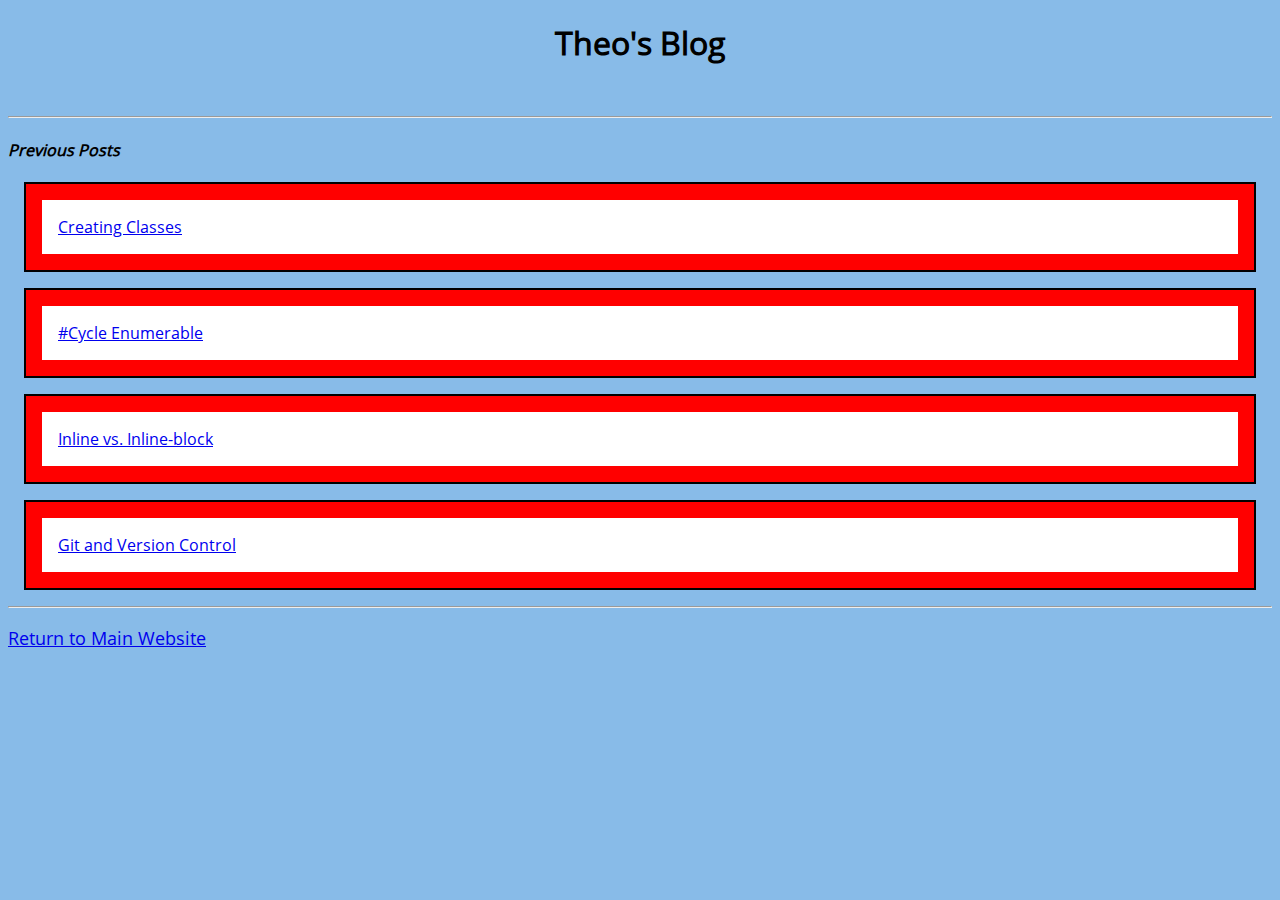
==== blog/index.html @ ab21339f "Update index.html" ====
<!DOCTYPE html>

<html>
<head>
  <title>Theo's blog</title>
  <link rel="stylesheet" type="text/css" href="../stylesheets/blog.css">
</head>

<body>
  <header>
  <h1>Theo's Blog</h1>
</header>

<br><hr>
<h4>Previous Posts</h4>

<section>
  <div>
    <a href="blog/class-creation.html">Creating Classes</a>
  </div>
</section>

<section>
  <div>
    <a href="http://theomarkkuspaul.github.io/blob/master/enumerable-cycle.html">#Cycle Enumerable</a>
  </div>
</section>


<section>
  <div>
    <a href="http://theomarkkuspaul.github.io/blob/master/css-concepts.html">Inline vs. Inline-block</a>
  </div>
</section>

<section>
  <div>
<a href="http://theomarkkuspaul.github.io/blob/master/blog/git.html">Git and Version Control</a>
  </div>
</section>


<hr>
<footer>
<p><a href="https://theomarkkuspaul.github.io/blob/master/index.html">Return to Main Website</a></p>

</footer>
</body>

</html>
---- stylesheets/blog.css ----
@font-face {
  font-family: open-sans;
  src: url(../open-sans/OpenSans-Regular.ttf);
}

body {
  background-color:#88BBE8;
  font-family: open-sans;
}

title {
  text-align: center;
}

header {
  text-align: center;
}

ul {
  list-style-type: none;
}

section {
  border: 2px solid black;
  padding: 1em;
  margin: 1em;
  background-color: red;
}

section div {
  background-color: white;
  padding: 1em;
}

h4 {
  font-style: italic;
}

code {
  background-color: white;
  padding: 1em;
  border: 1px solid black;
  display: inline-block;
}

.line {
  width: 100%;
  border: 1px solid black;
}

.faint {
  width: 90%;
  border: 1px solid #808080;
  margin-left: 5%;
}
p {
  font-size: 1.1em;
}

a:hover {
  color: red;
}
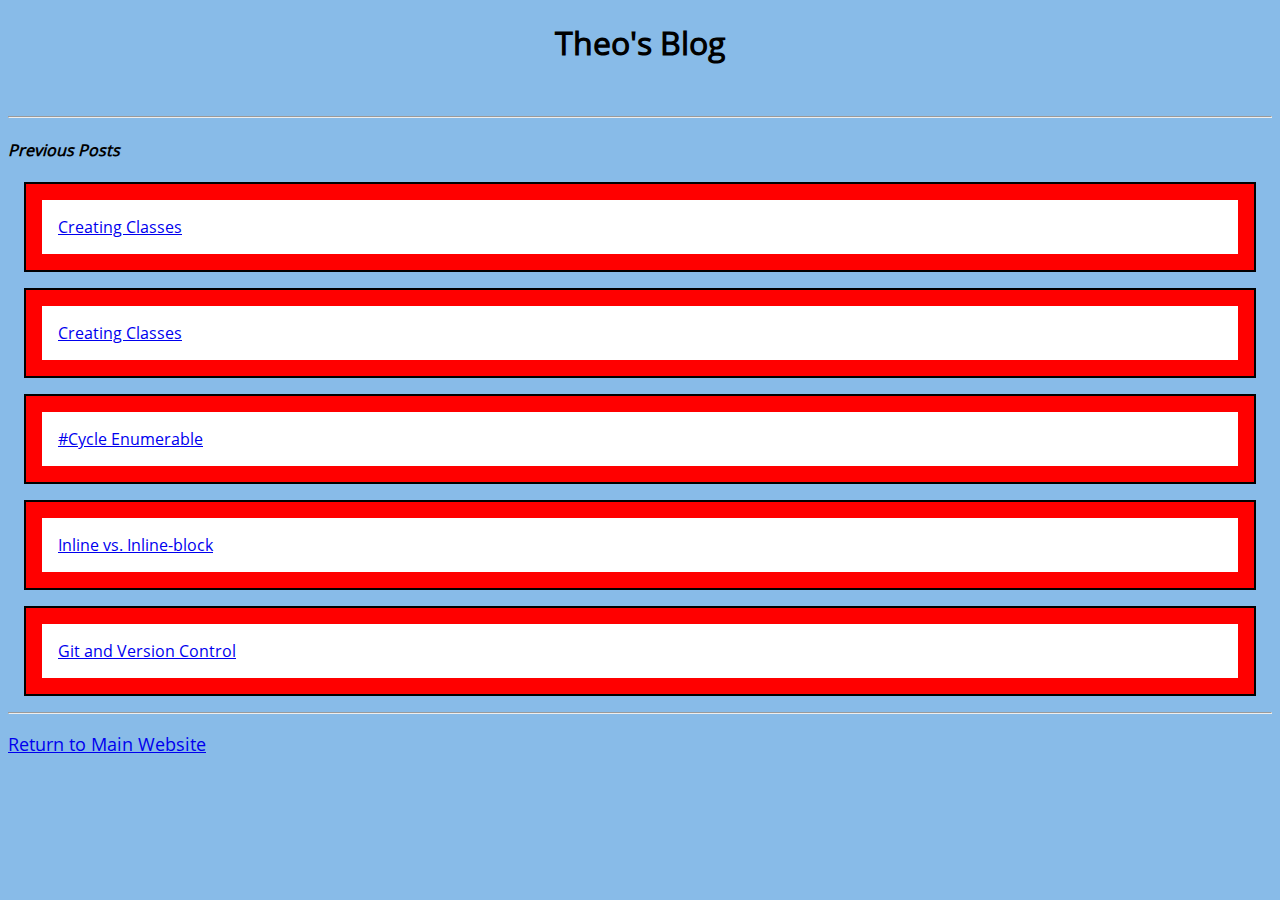
==== commit 998d22b2: "Update index.html" ====
--- a/blog/index.html
+++ b/blog/index.html
@@ -16,33 +16,39 @@
 
 <section>
   <div>
-    <a href="blog/class-creation.html">Creating Classes</a>
+    <a href="http://theomarkkuspaul.github.io/blog/hash-vs-objects.html">Creating Classes</a>
   </div>
 </section>
 
 <section>
   <div>
-    <a href="http://theomarkkuspaul.github.io/blob/master/enumerable-cycle.html">#Cycle Enumerable</a>
+    <a href="http://theomarkkuspaul.github.io/blog/class-creation.html">Creating Classes</a>
+  </div>
+</section>
+
+<section>
+  <div>
+    <a href="http://theomarkkuspaul.github.io/blog/enumerable-cycle.html">#Cycle Enumerable</a>
   </div>
 </section>
 
 
 <section>
   <div>
-    <a href="http://theomarkkuspaul.github.io/blob/master/css-concepts.html">Inline vs. Inline-block</a>
+    <a href="http://theomarkkuspaul.github.io/blog/css-concepts.html">Inline vs. Inline-block</a>
   </div>
 </section>
 
 <section>
   <div>
-<a href="http://theomarkkuspaul.github.io/blob/master/blog/git.html">Git and Version Control</a>
+<a href="http://theomarkkuspaul.github.io/blog/git.html">Git and Version Control</a>
   </div>
 </section>
 
 
 <hr>
 <footer>
-<p><a href="https://theomarkkuspaul.github.io/blob/master/index.html">Return to Main Website</a></p>
+<p><a href="https://theomarkkuspaul.github.io/blog/index.html">Return to Main Website</a></p>
 
 </footer>
 </body>
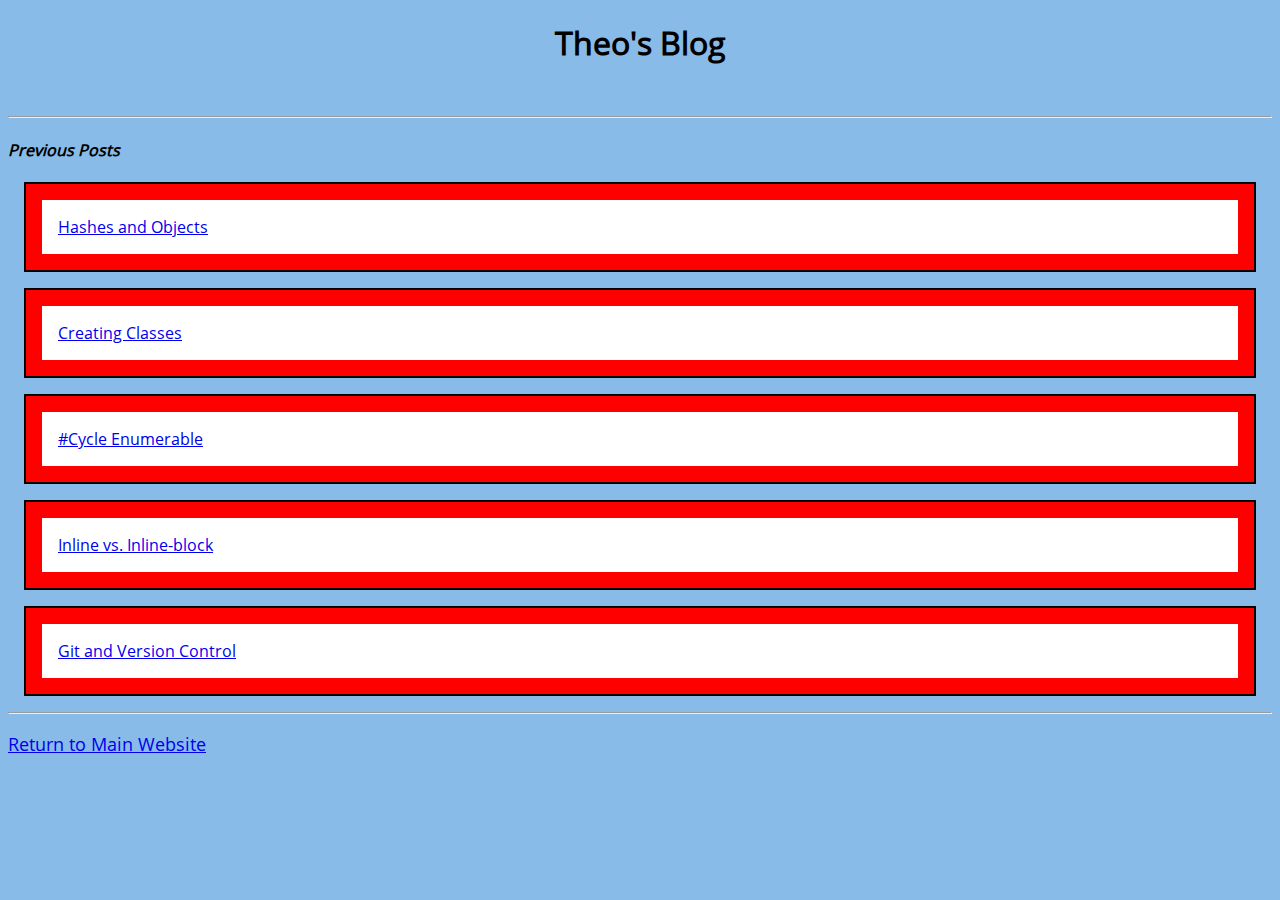
==== commit b25d3889: "Update index.html" ====
--- a/blog/index.html
+++ b/blog/index.html
@@ -16,7 +16,7 @@
 
 <section>
   <div>
-    <a href="http://theomarkkuspaul.github.io/blog/hash-vs-objects.html">Creating Classes</a>
+    <a href="http://theomarkkuspaul.github.io/blog/hash-vs-objects.html">Hashes and Objects</a>
   </div>
 </section>
 
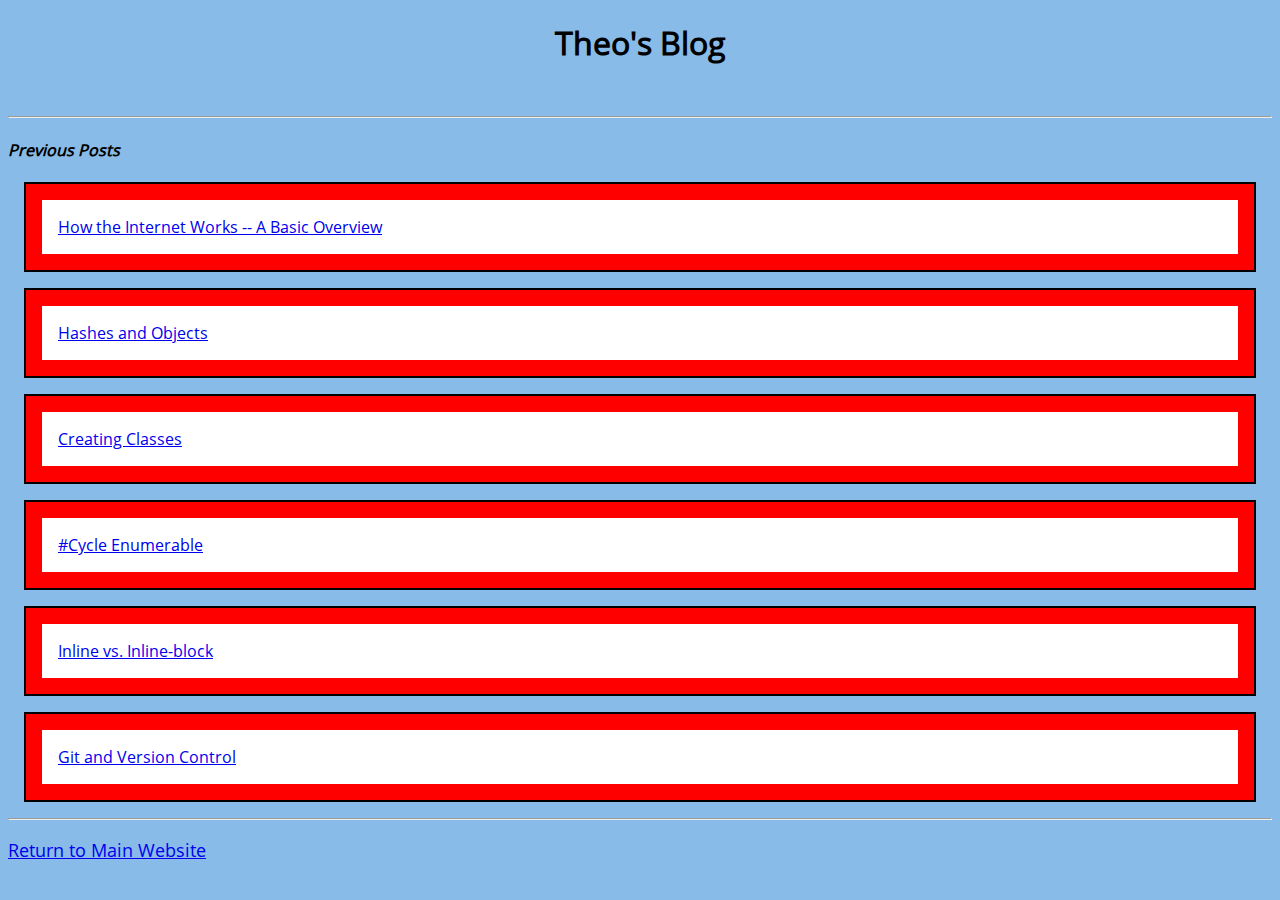
==== commit da40b5fc: "Finish Week 8" ====
--- a/blog/index.html
+++ b/blog/index.html
@@ -13,6 +13,12 @@
 
 <br><hr>
 <h4>Previous Posts</h4>
+
+<section>
+  <div>
+    <a href="http://theomarkkuspaul.github.io/blog/tech.html">How the Internet Works -- A Basic Overview</a>
+  </div>
+</section>
 
 <section>
   <div>
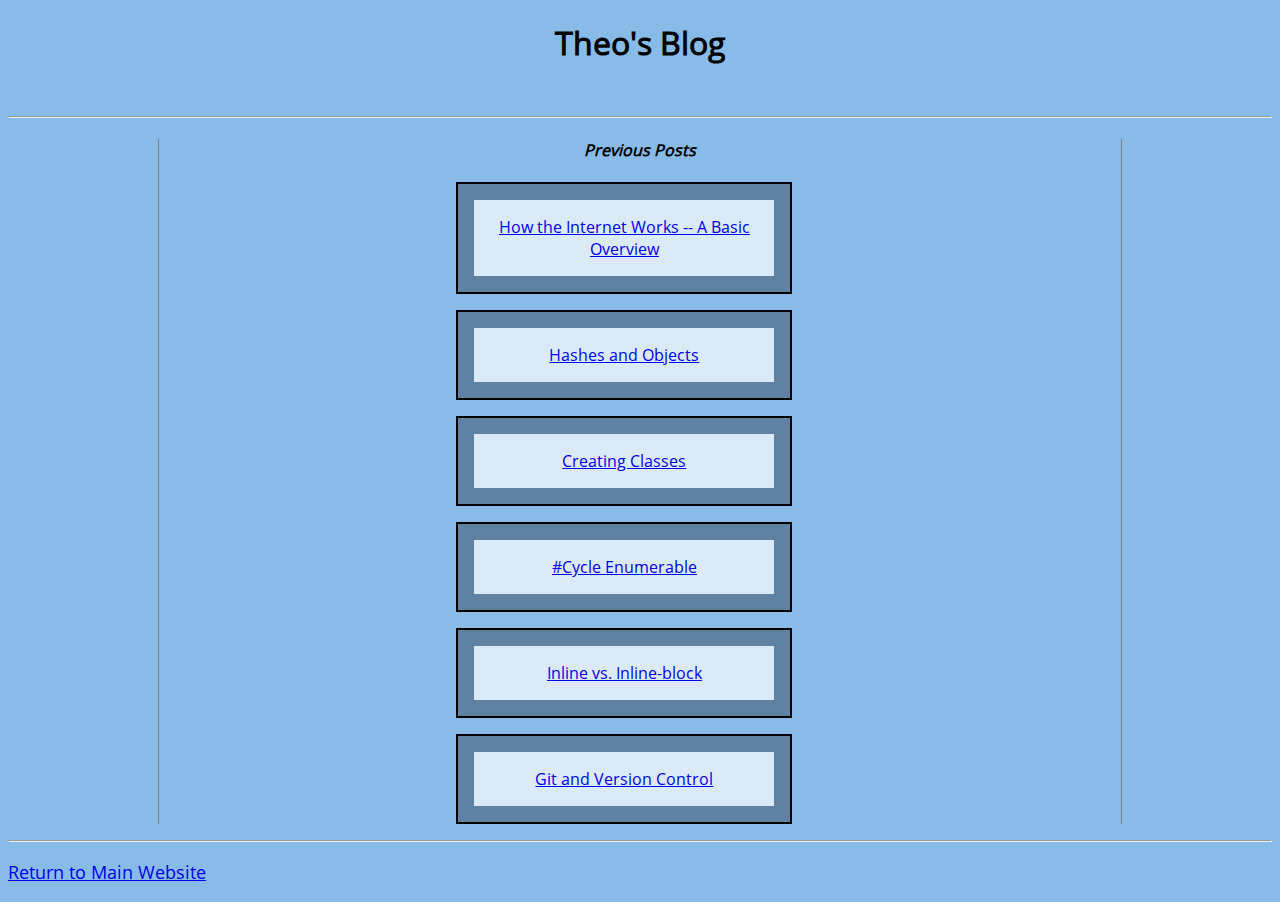
==== commit ee155007: "Freshen up html" ====
--- a/blog/index.html
+++ b/blog/index.html
@@ -12,49 +12,51 @@
 </header>
 
 <br><hr>
-<h4>Previous Posts</h4>
 
+
+<main class= "content">
+  <h4 class="title">Previous Posts</h4>
 <section>
-  <div>
+  <div class = "inner">
     <a href="http://theomarkkuspaul.github.io/blog/tech.html">How the Internet Works -- A Basic Overview</a>
   </div>
 </section>
 
 <section>
-  <div>
+  <div class = "inner">
     <a href="http://theomarkkuspaul.github.io/blog/hash-vs-objects.html">Hashes and Objects</a>
   </div>
 </section>
 
 <section>
-  <div>
+  <div class = "inner">
     <a href="http://theomarkkuspaul.github.io/blog/class-creation.html">Creating Classes</a>
   </div>
 </section>
 
 <section>
-  <div>
+  <div class = "inner">
     <a href="http://theomarkkuspaul.github.io/blog/enumerable-cycle.html">#Cycle Enumerable</a>
   </div>
 </section>
 
 
 <section>
-  <div>
+  <div class = "inner">
     <a href="http://theomarkkuspaul.github.io/blog/css-concepts.html">Inline vs. Inline-block</a>
   </div>
 </section>
 
 <section>
-  <div>
+  <div class = "inner">
 <a href="http://theomarkkuspaul.github.io/blog/git.html">Git and Version Control</a>
   </div>
 </section>
-
+</main>
 
 <hr>
 <footer>
-<p><a href="https://theomarkkuspaul.github.io/blog/index.html">Return to Main Website</a></p>
+<p><a href="https://theomarkkuspaul.github.io">Return to Main Website</a></p>
 
 </footer>
 </body>
--- a/stylesheets/blog.css
+++ b/stylesheets/blog.css
@@ -20,20 +20,37 @@
   list-style-type: none;
 }
 
+.content{
+  border-left: 1px solid grey;
+  border-right: 1px solid grey;
+  margin-left: 150px;
+  margin-right: 150px;
+  padding-left: 15%;
+  padding-right: 15%;
+}
+
 section {
   border: 2px solid black;
   padding: 1em;
   margin: 1em;
-  background-color: red;
+  background-color: #5F82A2;
+  width: 300px;
+  margin-left: 18.5%;
+  margin-right: 18.5%;
 }
 
-section div {
-  background-color: white;
+.inner{
+  background-color: #DBEAF8;
   padding: 1em;
+  text-align: center;
 }
 
 h4 {
   font-style: italic;
+}
+
+.title{
+  text-align: center;
 }
 
 code {
@@ -59,4 +76,4 @@
 
 a:hover {
   color: red;
-}+}
